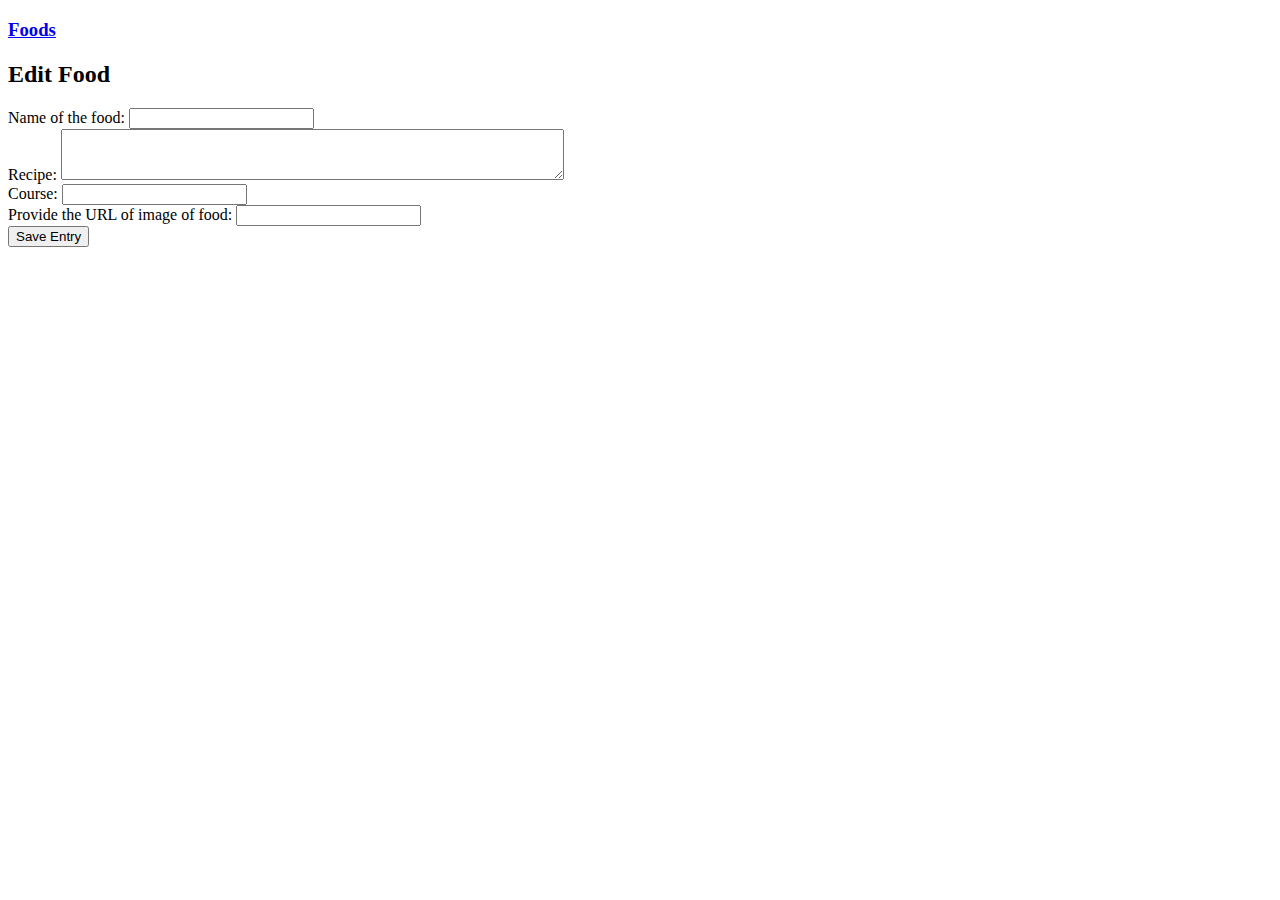
==== springmvc/src/main/resources/templates/edit.html @ c8fc7278 "changed prod->recipes" ====
<!DOCTYPE HTML>
<html lang="en"
      xmlns="http://www.w3.org/1999/xhtml"
      xmlns:th="http://www.thymeleaf.org"
      xmlns:layout="http://www.ultraq.net.nz/thymeleaf/layout"
      layout:decorate="default">
    <head>
        <title>Edit Dish</title>
        <link href="https://cdn.jsdelivr.net/npm/bootstrap@5.1.3/dist/css/bootstrap.min.css" rel="stylesheet" integrity="sha384-1BmE4kWBq78iYhFldvKuhfTAU6auU8tT94WrHftjDbrCEXSU1oBoqyl2QvZ6jIW3" crossorigin="anonymous"/>
    </head>
    <body>
        <div layout:fragment="content" class="row">
            <div class="col-xs-8 col-md-8">
                <h3>
                    <a href="/recipebook" class="btn btn-lg btn-primary"><span class="glyphicon glyphicon-list"></span> Foods</a>
                </h3>
                <h2>Edit Food</h2>
                <form action="/update">
                    <div class="form-group">
                        <label for="email">Name of the food:</label>
                        <input type="text" class="form-control" name="recipeName" th:value="${recipe.recipeName}" />
                    </div>
                    <div class="form-group">
                        <label for="email">Recipe:</label>
                        <textarea class="form-control" name="recipeDesc" cols="60" rows="3" th:text="${recipe.recipeDesc}"></textarea>
                    </div>
                    <div class="form-group">
                        <label for="email">Course:</label>
                        <input type="text" class="form-control" name="recipeCourse" th:value="${recipe.recipePrice}" />
                    </div>
                    <div class="form-group">
                        <label for="email">Provide the URL of image of food:</label>
                        <input type="url" class="form-control" name="recipeImage" th:value="${recipe.recipeImage}" />
                    </div>
                    <input type="hidden" name="id" th:value="${recipe.id}" />
                    <button type="submit" class="btn btn-success">Save Entry</button>
                </form>
            </div>
        </div>
    </body>
</html>
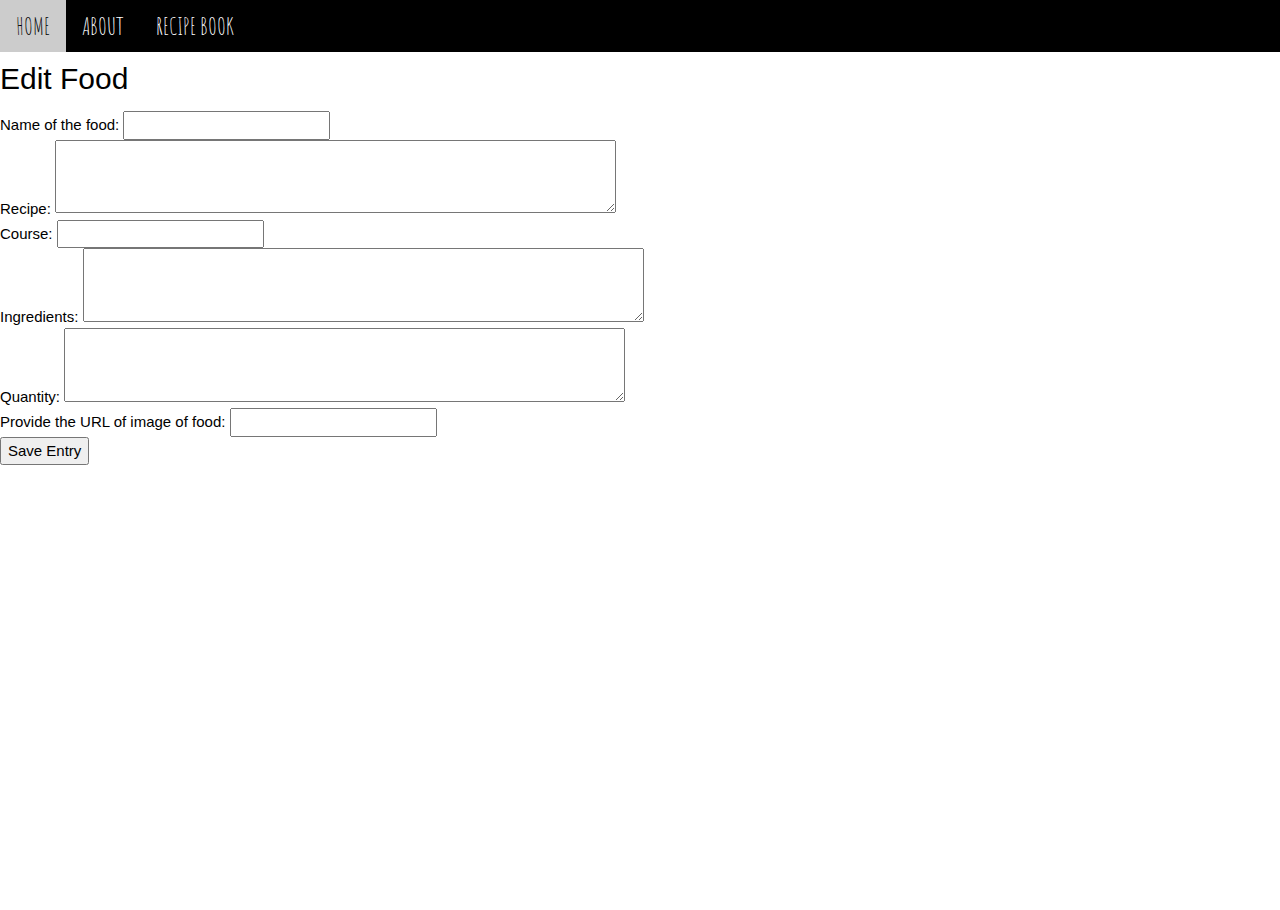
==== commit 1af8335d: "array+changePortions done" ====
--- a/springmvc/src/main/resources/templates/edit.html
+++ b/springmvc/src/main/resources/templates/edit.html
@@ -7,8 +7,36 @@
     <head>
         <title>Edit Dish</title>
         <link href="https://cdn.jsdelivr.net/npm/bootstrap@5.1.3/dist/css/bootstrap.min.css" rel="stylesheet" integrity="sha384-1BmE4kWBq78iYhFldvKuhfTAU6auU8tT94WrHftjDbrCEXSU1oBoqyl2QvZ6jIW3" crossorigin="anonymous"/>
+        <link rel="stylesheet" href="https://www.w3schools.com/w3css/4/w3.css">
+        
+        <link rel="preconnect" href="https://fonts.googleapis.com">
+        <link rel="preconnect" href="https://fonts.gstatic.com" crossorigin>
+        <link href="https://fonts.googleapis.com/css2?family=Amatic+SC:wght@700&display=swap" rel="stylesheet">
+            
+        <style>
+        body, html {height: 100%}
+        #navbar {font-family: "Amatic SC", sans-serif}
+        .menu {display: none}
+        .bgimg {
+          background-repeat: no-repeat;
+          background-size: cover;
+          background-image: url("back.jpg");
+          min-height: 90%;
+        }
+        </style>
     </head>
     <body>
+        <!-- Navbar (sit on top) -->
+        <div class="w3-top w3-hide-small" id="navbar">
+            <div class="w3-bar w3-xlarge w3-black w3-opacity w3-hover-opacity-off" id="myNavbar">
+            <a href="/#" class="w3-bar-item w3-button">HOME</a>
+            <a href="/#about" class="w3-bar-item w3-button">ABOUT</a>
+            <a href="/recipebook" class="w3-bar-item w3-button">RECIPE BOOK</a>
+
+            </div>
+        </div>
+  
+        
         <div layout:fragment="content" class="row">
             <div class="col-xs-8 col-md-8">
                 <h3>
@@ -28,6 +56,15 @@
                         <label for="email">Course:</label>
                         <input type="text" class="form-control" name="recipeCourse" th:value="${recipe.recipePrice}" />
                     </div>
+                    
+                    <div class="form-group">
+                        <label for="email">Ingredients:</label>
+                        <textarea class="form-control" name="ing" cols="60" rows="3"></textarea>
+                    </div>
+                    <div class="form-group">
+                        <label for="email">Quantity:</label>
+                        <textarea class="form-control" name="quant" cols="60" rows="3"></textarea>
+                    </div><!-- comment -->
                     <div class="form-group">
                         <label for="email">Provide the URL of image of food:</label>
                         <input type="url" class="form-control" name="recipeImage" th:value="${recipe.recipeImage}" />
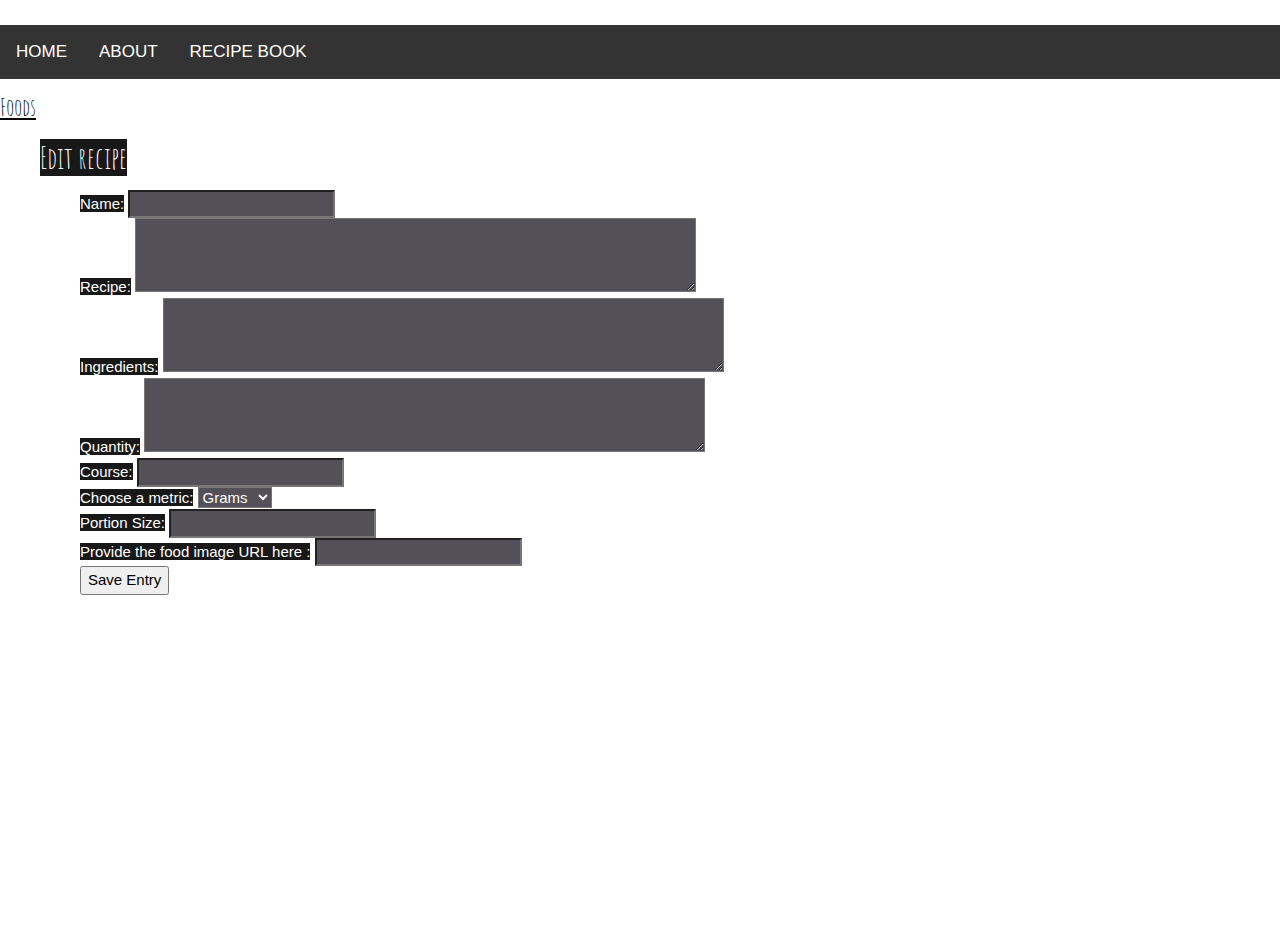
==== commit 4c2e5ecd: "Add files via upload" ====
--- a/springmvc/src/main/resources/templates/edit.html
+++ b/springmvc/src/main/resources/templates/edit.html
@@ -1,78 +1,129 @@
-<!DOCTYPE HTML>
-<html lang="en"
-      xmlns="http://www.w3.org/1999/xhtml"
-      xmlns:th="http://www.thymeleaf.org"
-      xmlns:layout="http://www.ultraq.net.nz/thymeleaf/layout"
-      layout:decorate="default">
-    <head>
-        <title>Edit Dish</title>
-        <link href="https://cdn.jsdelivr.net/npm/bootstrap@5.1.3/dist/css/bootstrap.min.css" rel="stylesheet" integrity="sha384-1BmE4kWBq78iYhFldvKuhfTAU6auU8tT94WrHftjDbrCEXSU1oBoqyl2QvZ6jIW3" crossorigin="anonymous"/>
-        <link rel="stylesheet" href="https://www.w3schools.com/w3css/4/w3.css">
-        
-        <link rel="preconnect" href="https://fonts.googleapis.com">
-        <link rel="preconnect" href="https://fonts.gstatic.com" crossorigin>
-        <link href="https://fonts.googleapis.com/css2?family=Amatic+SC:wght@700&display=swap" rel="stylesheet">
-            
-        <style>
-        body, html {height: 100%}
-        #navbar {font-family: "Amatic SC", sans-serif}
-        .menu {display: none}
-        .bgimg {
-          background-repeat: no-repeat;
-          background-size: cover;
-          background-image: url("back.jpg");
-          min-height: 90%;
-        }
-        </style>
-    </head>
-    <body>
-        <!-- Navbar (sit on top) -->
-        <div class="w3-top w3-hide-small" id="navbar">
-            <div class="w3-bar w3-xlarge w3-black w3-opacity w3-hover-opacity-off" id="myNavbar">
-            <a href="/#" class="w3-bar-item w3-button">HOME</a>
-            <a href="/#about" class="w3-bar-item w3-button">ABOUT</a>
-            <a href="/recipebook" class="w3-bar-item w3-button">RECIPE BOOK</a>
-
-            </div>
-        </div>
-  
-        
-        <div layout:fragment="content" class="row">
-            <div class="col-xs-8 col-md-8">
-                <h3>
-                    <a href="/recipebook" class="btn btn-lg btn-primary"><span class="glyphicon glyphicon-list"></span> Foods</a>
-                </h3>
-                <h2>Edit Food</h2>
-                <form action="/update">
-                    <div class="form-group">
-                        <label for="email">Name of the food:</label>
-                        <input type="text" class="form-control" name="recipeName" th:value="${recipe.recipeName}" />
-                    </div>
-                    <div class="form-group">
-                        <label for="email">Recipe:</label>
-                        <textarea class="form-control" name="recipeDesc" cols="60" rows="3" th:text="${recipe.recipeDesc}"></textarea>
-                    </div>
-                    <div class="form-group">
-                        <label for="email">Course:</label>
-                        <input type="text" class="form-control" name="recipeCourse" th:value="${recipe.recipePrice}" />
-                    </div>
-                    
-                    <div class="form-group">
-                        <label for="email">Ingredients:</label>
-                        <textarea class="form-control" name="ing" cols="60" rows="3"></textarea>
-                    </div>
-                    <div class="form-group">
-                        <label for="email">Quantity:</label>
-                        <textarea class="form-control" name="quant" cols="60" rows="3"></textarea>
-                    </div><!-- comment -->
-                    <div class="form-group">
-                        <label for="email">Provide the URL of image of food:</label>
-                        <input type="url" class="form-control" name="recipeImage" th:value="${recipe.recipeImage}" />
-                    </div>
-                    <input type="hidden" name="id" th:value="${recipe.id}" />
-                    <button type="submit" class="btn btn-success">Save Entry</button>
-                </form>
-            </div>
-        </div>
-    </body>
+<!DOCTYPE HTML>
+<html lang="en"
+      xmlns="http://www.w3.org/1999/xhtml"
+      xmlns:th="http://www.thymeleaf.org"
+      xmlns:layout="http://www.ultraq.net.nz/thymeleaf/layout"
+      layout:decorate="default">
+    <head>
+        <title>Edit Dish</title>
+        <link href="https://cdn.jsdelivr.net/npm/bootstrap@5.1.3/dist/css/bootstrap.min.css" rel="stylesheet" integrity="sha384-1BmE4kWBq78iYhFldvKuhfTAU6auU8tT94WrHftjDbrCEXSU1oBoqyl2QvZ6jIW3" crossorigin="anonymous"/>
+        <link rel="stylesheet" href="https://www.w3schools.com/w3css/4/w3.css">
+        
+        <link rel="preconnect" href="https://fonts.googleapis.com">
+        <link rel="preconnect" href="https://fonts.gstatic.com" crossorigin>
+        <link href="https://fonts.googleapis.com/css2?family=Amatic+SC:wght@700&display=swap" rel="stylesheet">
+            
+        <style>
+        body, html {height: 100%}
+        #navbar {font-family: "Amatic SC", sans-serif}
+        .menu {display: none}
+        .bgimg {
+          background-repeat: no-repeat;
+          background-size: cover;
+          background-image: url("back.jpg");
+          min-height: 90%;
+        }
+        body, html {height: 100%}
+                #topnav, h1,h2,h3,h4,h5,h6 {font-family: "Amatic SC", sans-serif}
+                .menu {display: none}
+                .bgimg {
+                  background-repeat: no-repeat;
+                  background-size: cover;
+                  background-image: url("backgroundcook.jpg");
+                  min-height: 90%;
+                }
+                body {
+  background-image:url('backgroundcook.jpg');
+  background-repeat: no-repeat;
+  background-attachment: fixed;  
+  background-size: cover;
+}
+                .topnav {
+  margin-top: 25px;
+  overflow: hidden;
+  background-color: #333;
+  border:white;
+  color:white;
+}
+.topnav a {
+  float: left;
+  display: block;
+  color: white;
+  text-align: center;
+  padding: 14px 16px;
+  text-decoration: none;
+  font-size: 17px;
+}
+
+/* Change the color of links on hover */
+.topnav a:hover {
+  background-color: red;
+  color: white;
+}
+
+/* Style the "active" element to highlight the current page */
+.topnav a.active {
+  background-color: #2196F3;
+  color: white;
+}
+        </style>
+    </head>
+    <div >
+        <div class=" topnav" style=" margin-top:25px; position:relative; " id="myNavbar">
+          <a href="/#">HOME</a>
+          <a href="/#about">ABOUT</a>
+          <a href="/recipebook" >RECIPE BOOK</a>
+
+        </div>
+      </div>
+      
+      <div layout:fragment="content" class="row">
+          <div class="col-xs-8 col-md-8">
+              <h3>
+                  <a href="/recipebook" style="margin-top:25px;"class="btn btn-lg btn-primary"><span class="glyphicon glyphicon-list"></span> Foods</a>
+              </h3>
+              <h2 style="margin-left:40px; color:white;"><span style="background-color: black;opacity:0.9;">Edit recipe</span></h2>
+              <form style="margin-left:80px;" action="/save">
+                  <div class="form-group"  >
+                      <label for="email"><span style="background-color: black;color:white; opacity:0.9;">Name:</span></label>
+                      <input type="text" style="background-color:rgb(83, 80, 87); color:white;" class="form-control" name="recipeName" />
+                  </div>
+                  <div class="form-group">
+                      <label for="email"><span style="background-color: black;opacity:0.9; color:white;">Recipe:</span></label>
+                      <textarea style="background-color:rgb(83, 80, 87); color:white;" class="form-control" name="recipeDesc" cols="60" rows="3"></textarea>
+                  </div>
+                  <div class="form-group">
+                      <label for="email"><span style="background-color: black;opacity:0.9; color:white;">Ingredients:</span></label>
+                      <textarea style="background-color:rgb(83, 80, 87); color:white;"class="form-control" name="ing" cols="60" rows="3"></textarea>
+                  </div>
+                  <div class="form-group">
+                      <label for="email"><span style="background-color: black;opacity:0.9; color:white;">Quantity:</span></label>
+                      <textarea style="background-color:rgb(83, 80, 87); color:white;"class="form-control" name="quant" cols="60" rows="3"></textarea>
+                  </div>
+                  <div class="form-group">
+                      <label for="email"><span style="background-color: black;opacity:0.9; color:white;">Course:</span></label>
+                      <input typeZ="text" style="background-color:rgb(83, 80, 87); color:white;"class="form-control" name="recipeCourse" />
+                  </div>
+                  
+                      <label for="metric"><span style="background-color: black;opacity:0.9; color:white;">Choose a metric:</span></label>
+                      <select style="background-color:rgb(83, 80, 87); color:white;" id="metric" name="metric">
+                        <option value="gram">Grams</option>
+                        <option value="ounce">Ounces</option>
+                      </select>
+                     
+                  
+                  <div class="form-group">
+                      <label for="email"><span style="background-color: black;opacity:0.9; color:white;">Portion Size:</span></label>
+                      <input typeZ="number"style="background-color:rgb(83, 80, 87); color:white;" class="form-control" name="portionsize" />
+                  </div>
+                  <div class="form-group">
+                      <label for="email"><span style="background-color: black;opacity:0.9; color:white;">Provide the food image URL here :</span></label>
+                      <!--<textarea class="form-control" name="recipeImage" cols="60" rows="3"></textarea>-->
+                      <input type="url" style="background-color:rgb(83, 80, 87); color:white;" class="form-control" name="recipeImage" />
+                  </div>
+                  <button type="submit" class="btn btn-success">Save Entry</button>
+              </form>
+          </div>
+      </div>
+    </body>
 </html>